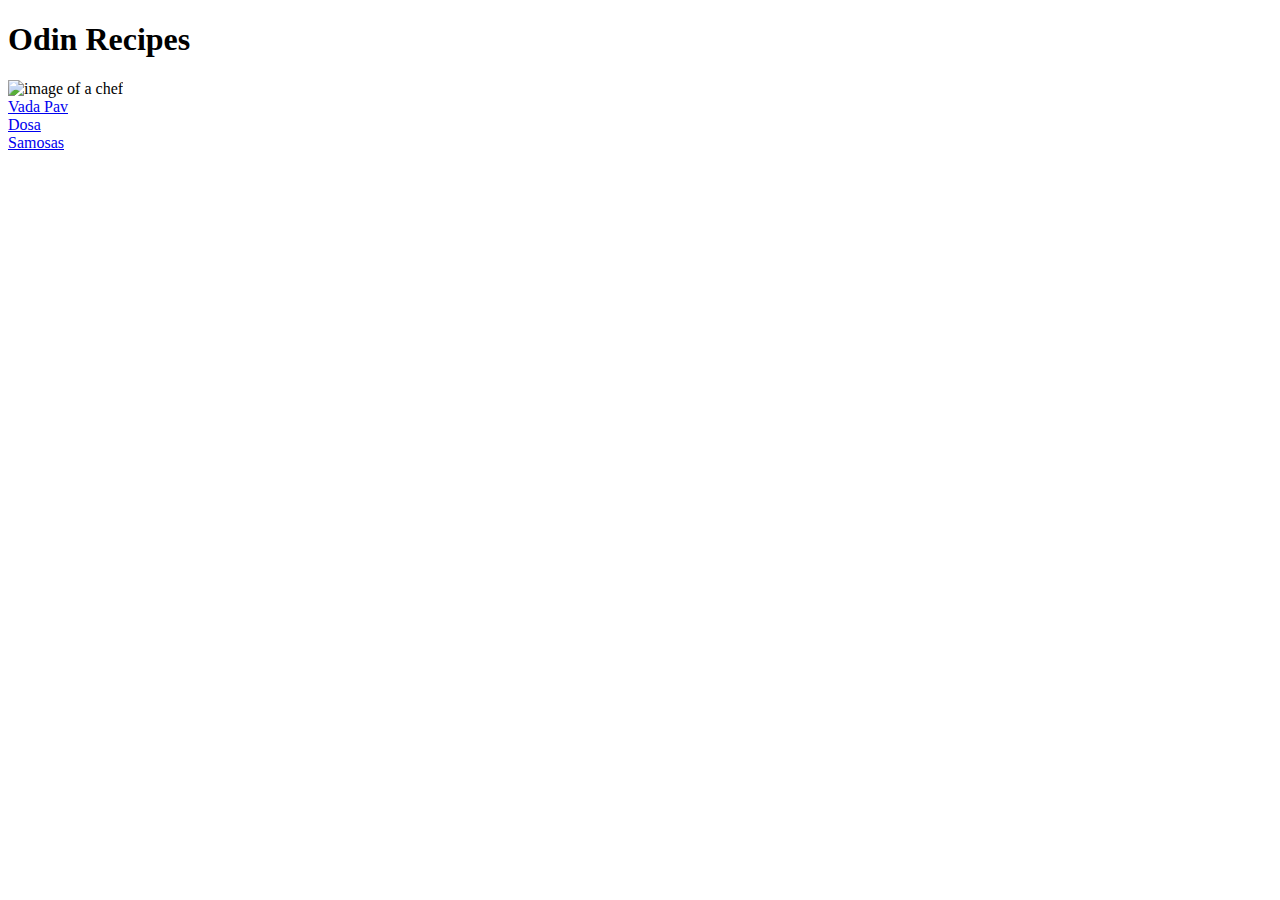
==== index.html @ 5ccdd27d "commit" ====
<!DOCTYPE html>
<html lang="en">
<head>
    <meta charset="UTF-8">
    <meta name="viewport" content="width=device-width, initial-scale=1.0">
    <title>Document</title>
</head>
<body>
    <h1>Odin Recipes</h1>
    <img src="https://encrypted-tbn0.gstatic.com/images?q=tbn:ANd9GcSMz1EJhKrAN7Q2XkLyZcn7aCxTGDVt9DgYqVx936tCJw&s" alt="image of a chef">
    <br>
    <a href="recipes/vadaPav.html">Vada Pav</a>
    <br>
    <a href="recipes/dosa.html">Dosa</a>
    <br>
    <a href="recipes/samosas.html">Samosas</a>
</body>
</html>
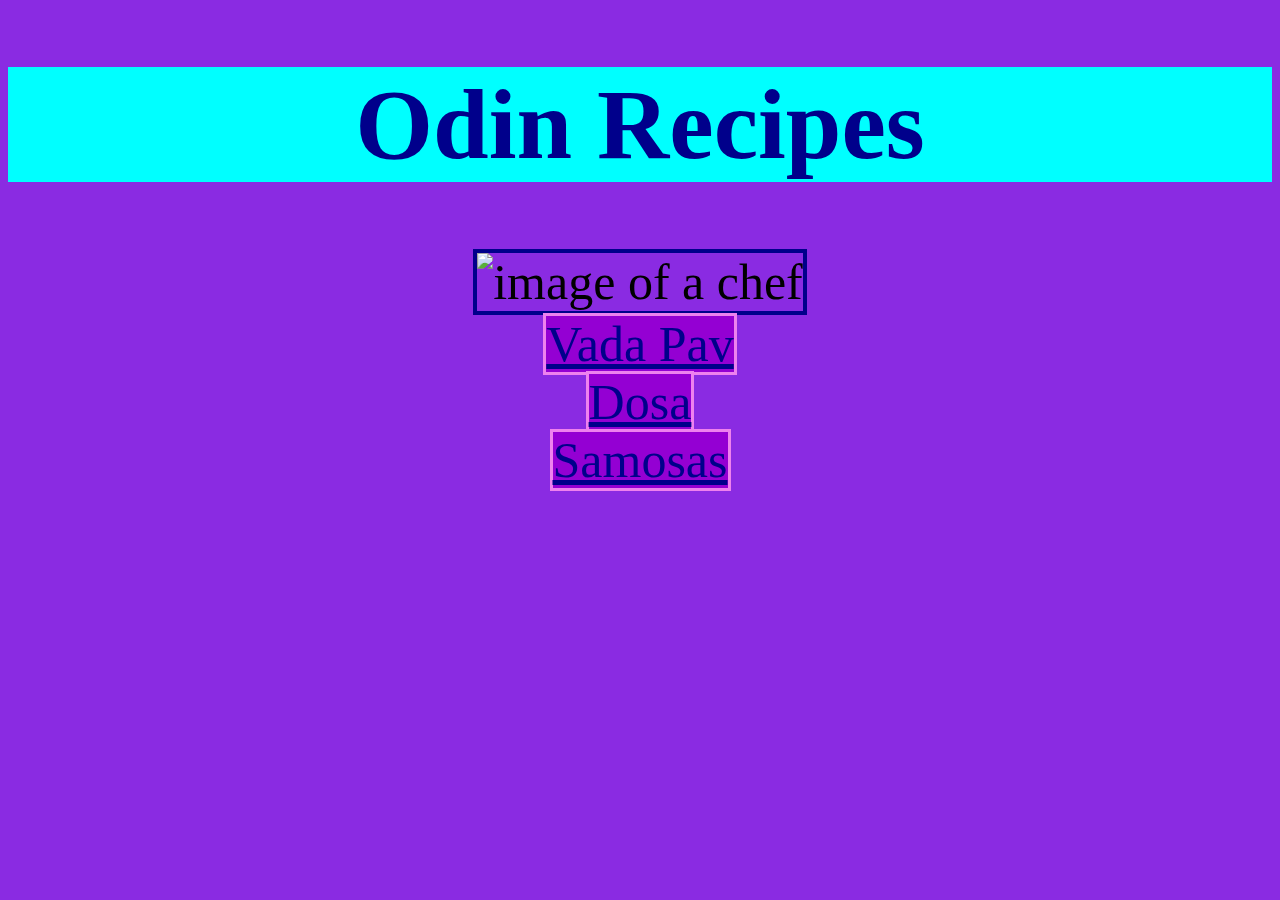
==== commit 87035670: "committed" ====
--- a/index.html
+++ b/index.html
@@ -3,7 +3,8 @@
 <head>
     <meta charset="UTF-8">
     <meta name="viewport" content="width=device-width, initial-scale=1.0">
-    <title>Document</title>
+    <title>Odin Recipes</title>
+    <link rel="stylesheet" href="css/indexStyle.css">
 </head>
 <body>
     <h1>Odin Recipes</h1>
--- a/css/indexStyle.css
+++ b/css/indexStyle.css
@@ -0,0 +1,22 @@
+body{
+    text-align: center;
+    background-color: blueviolet;
+    font-size: 50px;
+}
+
+img {
+    height: auto;
+    width: 200px;
+    border: solid darkblue 4px;
+}
+
+h1{
+    background-color: aqua;
+    color : darkblue ;
+}
+
+a{
+    background-color:darkviolet;
+    border: solid violet;
+    color : darkblue;
+}
